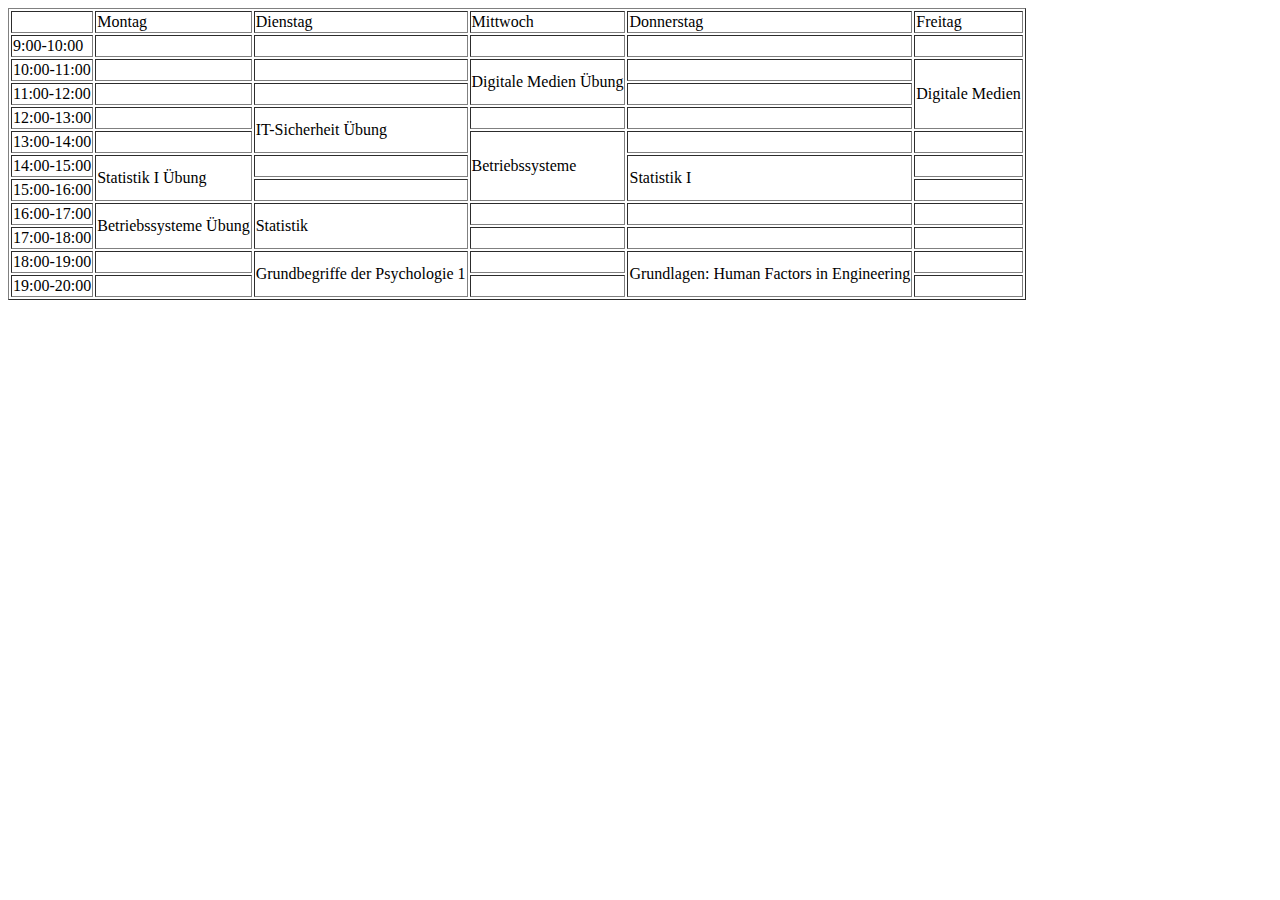
==== blatt05/stundenplan/index.html @ 80e02c4a "blatt05" ====
<!doctype html>
<html>
	<head>
		<meta charset="UTF-8">
		<title>Stundenplan</title>
		<style>
			.vl {
				background-color:#:wq
			}
		</style>
	</head>
	<body>
		<table border=1>
			<tr>
				<td>
				</td>
				<td>
					Montag
				</td>
				<td>
					Dienstag
				</td>
				<td>
					Mittwoch
				</td>
				<td>
					Donnerstag
				</td>
				<td>
					Freitag
				</td>
			</tr>
			<tr>
				<td>
					9:00-10:00
				</td>
				<td>
				</td>
				<td>
				</td>
				<td>
				</td>
				<td>
				</td>
				<td>
				</td>
			</tr>
			<tr>
				<td>
					10:00-11:00
				</td>
				<td>
				</td>
				<td>
				</td>
				<td rowspan=2>
					Digitale Medien &Uuml;bung
				</td>
				<td>
				</td>
				 <td rowspan=3>
					 Digitale Medien
				</td>
			</tr>
			<tr>
				<td>
					11:00-12:00
				</td>
				<td>
				</td>
				<td>
				</td>
				<td>
				</td>
			</tr>
			<tr>
				<td>
					12:00-13:00
				</td>
				<td>
				</td>
				<td rowspan=2>
					IT-Sicherheit &Uuml;bung
				</td>
				<td>
				</td>
				<td>
				</td>
			</tr>
			<tr>
				<td>
					13:00-14:00
				</td>
				<td>
				</td>
				<td rowspan=3>
					Betriebssysteme
				</td>
				<td>
				</td>
				<td>
				</td>
			</tr>
			<tr>
				<td>
					14:00-15:00
				</td>
				<td rowspan=2>
					Statistik I &Uuml;bung
				</td>
				<td>
				</td>
				<td rowspan=2>
					Statistik I
				</td>
				<td>
				</td>
			</tr>
			<tr>
				<td>
					15:00-16:00
				</td>
				<td>
				</td>
				<td>
				</td>
			</tr>
			<tr>
				<td>
					16:00-17:00
				</td>
				<td rowspan=2>
					Betriebssysteme &Uuml;bung
				</td>
				<td rowspan=2>
					Statistik
				</td>
				<td>
				</td>
				<td>
				</td>
				<td>
				</td>
			</tr>
			<tr>
				<td>
					17:00-18:00
				</td>
				<td>
				</td>
				<td>
				</td>
				<td>
				</td>
			</tr>
			<tr>
				<td>
					18:00-19:00
				</td>
				<td>
				</td>
				<td rowspan=2>
					Grundbegriffe der Psychologie 1
				</td>
				<td>
				</td>
				<td rowspan=2>
					Grundlagen: Human Factors in Engineering
				</td>
				<td>
				</td>
			</tr>
			<tr>
				<td>
					19:00-20:00
				</td>
				<td>
				</td>
				<td>
				</td>
				<td>
				</td>
			</tr>
	</body>
</html>
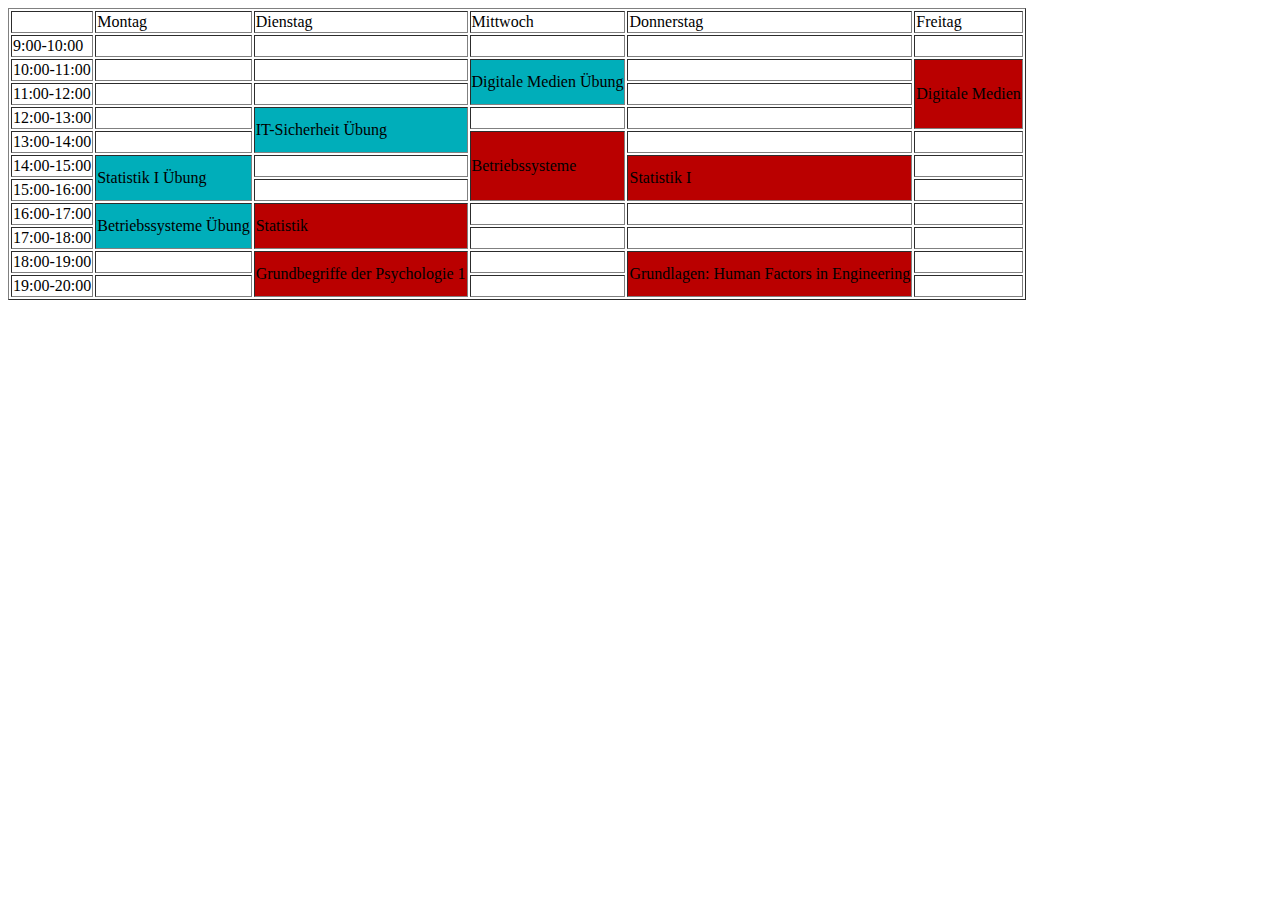
==== commit 5f2d5b95: "assignment 05, exercise 2 and 3" ====
--- a/blatt05/stundenplan/index.html
+++ b/blatt05/stundenplan/index.html
@@ -5,7 +5,11 @@
 		<title>Stundenplan</title>
 		<style>
 			.vl {
-				background-color:#:wq
+				background-color:#BA0000
+			}
+
+			.ub {
+				background-color:#00AEBA
 			}
 		</style>
 	</head>
@@ -53,12 +57,12 @@
 				</td>
 				<td>
 				</td>
-				<td rowspan=2>
+				<td rowspan=2 class="ub">
 					Digitale Medien &Uuml;bung
 				</td>
 				<td>
 				</td>
-				 <td rowspan=3>
+				 <td rowspan=3 class="vl">
 					 Digitale Medien
 				</td>
 			</tr>
@@ -79,7 +83,7 @@
 				</td>
 				<td>
 				</td>
-				<td rowspan=2>
+				<td rowspan=2 class="ub">
 					IT-Sicherheit &Uuml;bung
 				</td>
 				<td>
@@ -93,7 +97,7 @@
 				</td>
 				<td>
 				</td>
-				<td rowspan=3>
+				<td rowspan=3 class="vl">
 					Betriebssysteme
 				</td>
 				<td>
@@ -105,12 +109,12 @@
 				<td>
 					14:00-15:00
 				</td>
-				<td rowspan=2>
+				<td rowspan=2 class="ub">
 					Statistik I &Uuml;bung
 				</td>
 				<td>
 				</td>
-				<td rowspan=2>
+				<td rowspan=2 class="vl">
 					Statistik I
 				</td>
 				<td>
@@ -129,10 +133,10 @@
 				<td>
 					16:00-17:00
 				</td>
-				<td rowspan=2>
+				<td rowspan=2 class="ub">
 					Betriebssysteme &Uuml;bung
 				</td>
-				<td rowspan=2>
+				<td rowspan=2 class="vl">
 					Statistik
 				</td>
 				<td>
@@ -159,12 +163,12 @@
 				</td>
 				<td>
 				</td>
-				<td rowspan=2>
+				<td rowspan=2 class="vl">
 					Grundbegriffe der Psychologie 1
 				</td>
 				<td>
 				</td>
-				<td rowspan=2>
+				<td rowspan=2 class="vl">
 					Grundlagen: Human Factors in Engineering
 				</td>
 				<td>
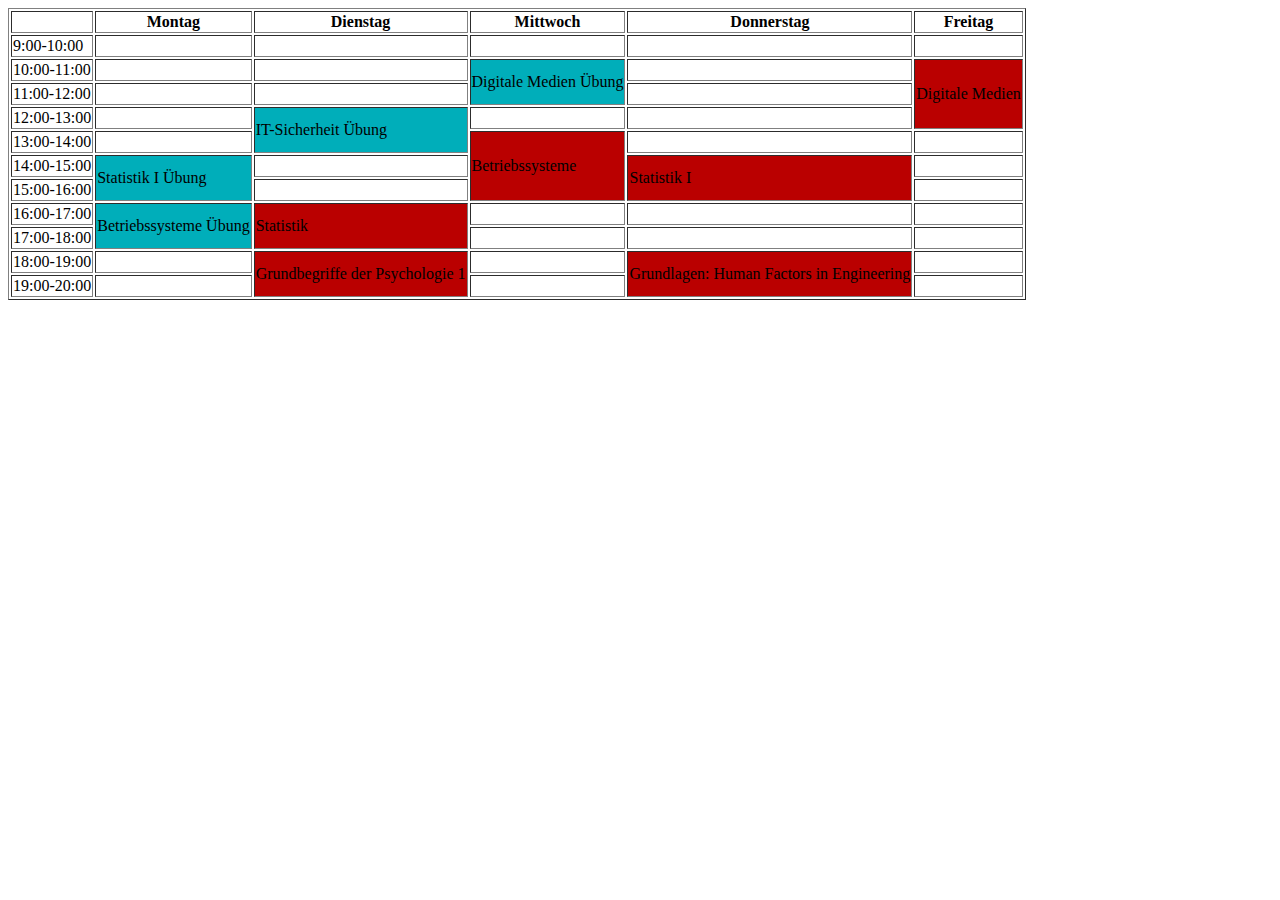
==== commit 4938048a: "added blatt06" ====
--- a/blatt05/stundenplan/index.html
+++ b/blatt05/stundenplan/index.html
@@ -11,11 +11,18 @@
 			.ub {
 				background-color:#00AEBA
 			}
+			#weekdays{
+				font-weight:bold;
+				text-align:center;
+			}
+			td{
+				font-family:Verdana;
+			}
 		</style>
 	</head>
 	<body>
 		<table border=1>
-			<tr>
+			<tr id="weekdays">
 				<td>
 				</td>
 				<td>
